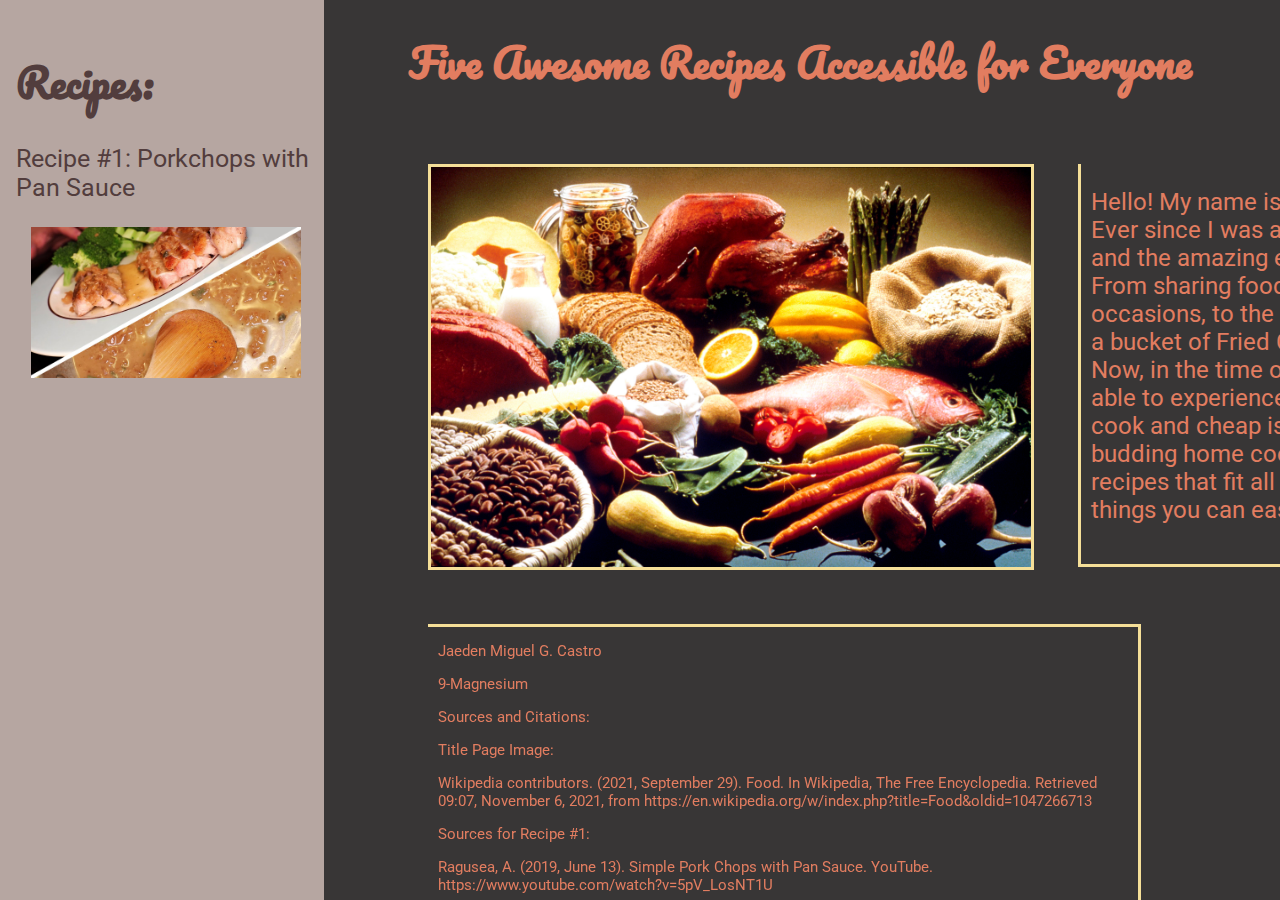
==== index.html @ 9a0c9fd7 "Added new files" ====
<!DOCTYPE html>
<!-- basic structure of an HTML document -->
<html>
	<head>

		<meta charset="UTF-8">
		<meta name="author" content="Jaeden Miguel G. Castro">
		<meta name="keywords" content="HTML, CSS">
		<meta name="revised" content="11-06-2021">
		<title>5 Amazing Food Recipes </title>
		<link rel="icon" href="images/favicon.png" type="image/png" sizes="512x512">
		<link rel="stylesheet" href="css/stylemain.css">
		<link rel="preconnect" href="https://fonts.googleapis.com">
		<link rel="preconnect" href="https://fonts.gstatic.com" crossorigin>
		<link href="https://fonts.googleapis.com/css2?family=Pacifico&family=Roboto:wght@100;400&display=swap" rel="stylesheet">

<!-- CSS Elements -->
		<style>
			.box1  { /* Introduction to Website */
				width:550px; 
				height:400px; 
				border: 3px solid #F5DF98; 
				float:left;
				margin-left:750px;
				margin-top: 40px;
				font-size: 24px;
				padding: 0px 0px 0px 10px;
				border-width: 0px 0px 3px 3px;
				position:absolute;
				overflow: auto;
			}
			footer  { /* Citations and Sources */
				width:700px; 
				height:340px; 
				border: 3px solid #F5DF98; 
				float:left;
				margin-left:100px;
				margin-top: 500px;
				font-size: 15px;
				padding: 0px 0px 0px 10px;
				border-width: 3px 3px 0px 0px;
				position:fixed;
				overflow: auto;
			}

</style>
	</head>

<body>
<!-- Sidebar -->
<aside>
  <h1> Recipes: </h1>
  <p>Recipe #1: Porkchops with Pan Sauce</p>
  <a href="htdocs/recipe1.html">
	<img src="images/porkchopspansauce.jpg" width= "250px" alt="Pork Chops with Pan Sauce" class="center">
	</a>
</aside>
<!-- Main Part of Website -->
<header> <!-- Title  -->
 <h1 style="text-align: center; font-size: 40px; font-family: 'Pacifico', cursive;"> Five Awesome Recipes Accessible for Everyone </h1>
 <img src="images/Food.jpg" width="600px" height= alt="Sample Food Image" title="Sample Food Image" class="mainimage">
 
	<section class="box1"> <!-- Introduction to Website -->   
	<p> Hello! My name is Jaeden and this is my website! Ever since I was a child, I have enjoyed eating food and the amazing experiences that come with it. From sharing food with my extended family at big occasions, to the small times where we would get a bucket of Fried Chicken for lunch or for dinner. Now, in the time of the pandemic, I feel that being able to experience good food that is both easy to cook and cheap is a necessity, especially for budding home cooks like myself. I will be sharing 5 recipes that fit all of these criteria while also fitting things you can easily get in the grocery store. </p>
	</section>
	
	<footer> <!-- Sources and Citations -->
	<p> Jaeden Miguel G. Castro </p>
	<p> 9-Magnesium </p>
	<p> Sources and Citations: </p>
	<p> Title Page Image: </p>
	<p> Wikipedia contributors. (2021, September 29). Food. In Wikipedia, The Free Encyclopedia. Retrieved 09:07, November 6, 2021, from https://en.wikipedia.org/w/index.php?title=Food&oldid=1047266713</p>
	<p> Sources for Recipe #1: </p>
	<p> Ragusea, A. (2019, June 13). Simple Pork Chops with Pan Sauce. YouTube. https://www.youtube.com/watch?v=5pV_LosNT1U </p>
	<p> Favicon </p>
	<p> Marcos’s NY Pizza and Restaurant. (2018, March 15). favicon. Marcos NY Pizza. https://marcosnypizza.com/favicon/ </p>
	</footer>
</header>
</body>
</html>
---- css/stylemain.css ----
/* Navigation Bar */
 aside {
  height: 100%;
  width: 300px; 
  position: fixed; 
  z-index: 1; 
  top: 0; 
  left: 0;
  background-color: #B6A6A1; 
  overflow-x: hidden; 
  padding: 20px 8px 6px 16px;
  text-decoration: none;
  font-size: 25px;
  color: #523D3D;
  display: block;  
  font-family: 'Roboto', sans-serif;
}
/*Sidebar Text */

body {
	background-color: #383636;
}
/* main page*/
header {
  position: relative;
  margin-left: 320px; /* Same as the width of the sidebar */
  text-decoration: none;
  color: #E27D60;
  font-family: 'Roboto', sans-serif;
}
a {
text-decoration: none;
}
.center { /* Centers Sidebar Image */
	display: block;
	margin-left: auto;
	margin-right: auto;
	margin-top: 10px;
	width: 90%;
}
aside h1 {
	font-size: 40px;
	font-family: 'Pacifico', cursive;
}
/* CSS for centerpiece Image */
.mainimage { 
	margin:40px 0px 0px 100px;
	border: 3px solid #F5DF98; 
	float:left;
}
section {
  margin-left: 320px; /* Same as the width of the sidebar */
  text-decoration: none;
  color: #E27D60;
  padding: 10px;
  font-family: 'Roboto', sans-serif;
}
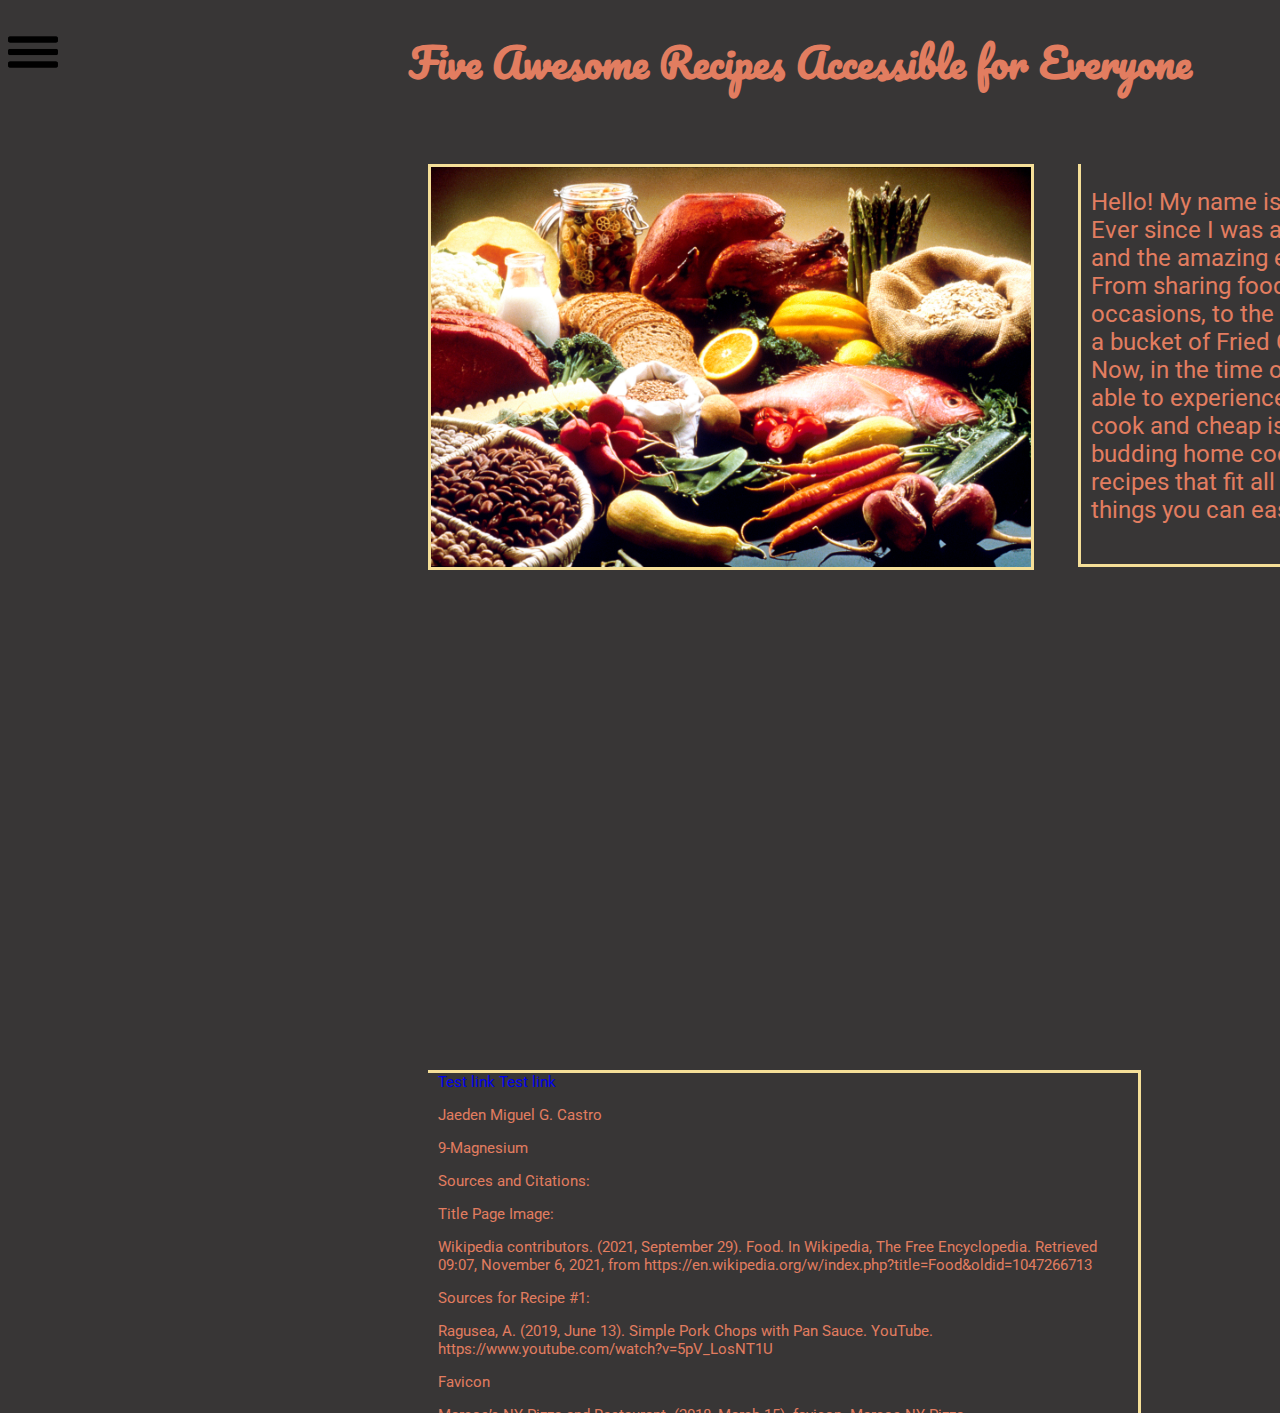
==== commit bf9eb55c: "Added Animations" ====
--- a/index.html
+++ b/index.html
@@ -39,16 +39,58 @@
 				font-size: 15px;
 				padding: 0px 0px 0px 10px;
 				border-width: 3px 3px 0px 0px;
-				position:fixed;
+				position:relative;
 				overflow: auto;
 			}
+			:target#Anim1 {
+				animation-name:sidebar1;
+				animation-duration: 1s;
+				animation-fill-mode: forwards;
+			}
+			@keyframes sidebar1 {
+				0%   { left:-300px; top:0px;}
+				100%  {left:0px; top:0px;}
+			}
+			:target#Anim2 {
+				animation-name:sidebar2;
+				animation-duration: 1s;
 
+			}
+			@keyframes sidebar2 {
+				0%   { left:0px; top:0px;}
+				100%  {left:-370px; top:0px;}
+			}
+			.BarIcon{
+			position:absolute;
+			height:50px;
+			width:50px;
+			}
+			.XIcon
+			{
+			position:absolute;
+			height:50px;
+			width:50px;
+			left:250px;
+			top:10px;
+			}
 </style>
 	</head>
 
 <body>
 <!-- Sidebar -->
-<aside>
+<div>
+<a href="#Anim1">
+<img alt="Icon" class="BarIcon"src="images/BarIcon.png">
+</div>
+<aside id ="Anim1">
+<a href="#Anim2"> <img alt="Icon" class="XIcon"src="images/XIcon.png"> </a>
+  <h1> Recipes: </h1>
+  <p>Recipe #1: Porkchops with Pan Sauce</p>
+  <a href="htdocs/recipe1.html">
+	<img src="images/porkchopspansauce.jpg" width= "250px" alt="Pork Chops with Pan Sauce" class="center">
+	</a>
+</aside>
+<aside id="Anim2">
   <h1> Recipes: </h1>
   <p>Recipe #1: Porkchops with Pan Sauce</p>
   <a href="htdocs/recipe1.html">
@@ -65,6 +107,8 @@
 	</section>
 	
 	<footer> <!-- Sources and Citations -->
+	<a href="#Anim1">Test link</a>
+	<a href="#Anim2">Test link</a>
 	<p> Jaeden Miguel G. Castro </p>
 	<p> 9-Magnesium </p>
 	<p> Sources and Citations: </p>
--- a/css/stylemain.css
+++ b/css/stylemain.css
@@ -2,7 +2,7 @@
  aside {
   height: 100%;
   width: 300px; 
-  position: fixed; 
+  position: absolute; 
   z-index: 1; 
   top: 0; 
   left: 0;
@@ -14,6 +14,7 @@
   color: #523D3D;
   display: block;  
   font-family: 'Roboto', sans-serif;
+  left: -350px;
 }
 /*Sidebar Text */
 
@@ -22,7 +23,6 @@
 }
 /* main page*/
 header {
-  position: relative;
   margin-left: 320px; /* Same as the width of the sidebar */
   text-decoration: none;
   color: #E27D60;
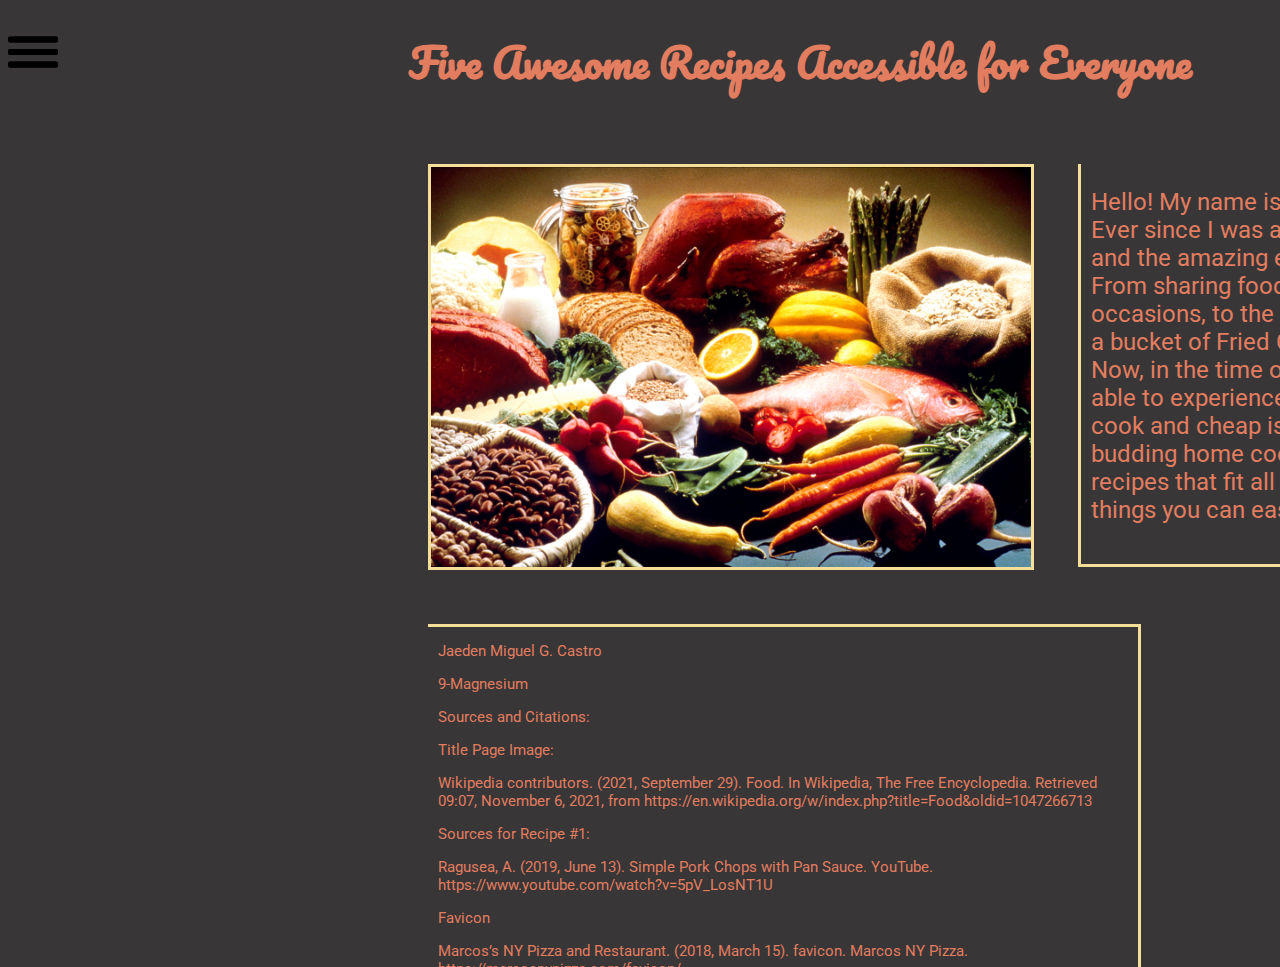
==== commit 6ef9e323: "Final Output Ver 1" ====
--- a/index.html
+++ b/index.html
@@ -39,7 +39,7 @@
 				font-size: 15px;
 				padding: 0px 0px 0px 10px;
 				border-width: 3px 3px 0px 0px;
-				position:relative;
+				position:absolute;
 				overflow: auto;
 			}
 			:target#Anim1 {
@@ -60,55 +60,103 @@
 				0%   { left:0px; top:0px;}
 				100%  {left:-370px; top:0px;}
 			}
-			.BarIcon{
-			position:absolute;
-			height:50px;
-			width:50px;
+			.youtube {
+			width: 64px;
+			height: 64px;
+			position: absolute;
 			}
-			.XIcon
-			{
-			position:absolute;
-			height:50px;
-			width:50px;
-			left:250px;
-			top:10px;
+			
+			#socialmedia {
+			width: 64px;
+			height: 64x;
 			}
+			a img.hover {
+				display: none;
+			}
+			a img.default {
+				display: inherit;
+			}
+			a:hover img.hover {
+				display: inherit;
+			}
+			a:hover img.default {
+				display: none;
+			}
+
 </style>
 	</head>
 
 <body>
 <!-- Sidebar -->
 <div>
-<a href="#Anim1">
-<img alt="Icon" class="BarIcon"src="images/BarIcon.png">
+<a href="#Anim1"><img alt="Icon" class="BarIcon"src="images/BarIcon.png"></a>
 </div>
 <aside id ="Anim1">
 <a href="#Anim2"> <img alt="Icon" class="XIcon"src="images/XIcon.png"> </a>
+<h1> Recipes: </h1>
+  <p>Recipe #1: Porkchops with Pan Sauce</p>
+  <a href="htdocs/recipe1.html"><img src="images/porkchopspansauce.jpg" width= "250px" height = "141px" alt="Pork Chops with Pan Sauce" class="center"></a>
+  <p>Recipe #2: Chicken and Rice Bake</p>
+  <a href="htdocs/recipe2.html"><img src="images/chickenricebake.png" width= "250px" height = "141px" alt="Chicken and Rice Bake" class="center"></a>
+  <p>Recipe #3: Baked Sushi</p>
+  <a href="htdocs/recipe3.html"><img src="images/bakedsushi.png" width= "250px" height = "141px" alt="Baked Sushi" class="center"></a>
+  <p>Recipe #4: Chocolate Cake with Italian Meringue</p>
+  <a href="htdocs/recipe4.html"><img src="images/chocolatecake.png" width= "100px" height = "141px" alt="Chocolate Cake with Italian Meringue" class="center"></a>
+  
+	<h6> My Facebook, Adam Ragusea's Youtube and Facebook:</h6>
+	
+	<a href="https://www.youtube.com/channel/UC9_p50tH3WmMslWRWKnM7dQ">
+	<img src="images/Youtube1.jpg" alt="Adam Ragusea's Youtube" title="Adam Ragusea's Youtube" class="default" id="socialmedia"> 
+	<img src="images/Youtube2.png" alt="Adam Ragusea's Youtube" title="Adam Ragusea's Youtube" class="hover" id="socialmedia">
+	</a>
+	<a href="https://twitter.com/aragusea">
+	<img src="images/Twitter1.png" alt="Adam Ragusea's Twitter" title="Adam Ragusea's Twitter" class="default" id="socialmedia"> 
+	<img src="images/Twitter2.png" alt="Adam Ragusea's Twitter" title="Adam Ragusea's Twitter" class="hover" id="socialmedia">
+	</a>
+	<a href="https://www.facebook.com/raedenjin">
+	<img src="images/Facebook1.png" alt="My Facebook" class="default" title="My Facebook" id="socialmedia"></img>
+	<img src="images/Facebook2.png" alt="My Facebook" class="hover" title="My Facebook" id="socialmedia"></img>
+	</a>
+  <!-- <a href="https://twitter.com/aragusea"><img src="images/chocolatecake.png" width= "250px" height = "141px" alt="Chocolate Cake with Italian Meringue" class="center"></a>
+  <a href="https://www.facebook.com/raedenjin"><img src="images/chocolatecake.png" width= "250px" height = "141px" alt="Chocolate Cake with Italian Meringue" class="center"></a> -->
+</aside>
+<aside id="Anim2">
+<a href="#Anim2"> <img alt="Icon" class="XIcon"src="images/XIcon.png"> </a>
   <h1> Recipes: </h1>
   <p>Recipe #1: Porkchops with Pan Sauce</p>
-  <a href="htdocs/recipe1.html">
-	<img src="images/porkchopspansauce.jpg" width= "250px" alt="Pork Chops with Pan Sauce" class="center">
+  <a href="htdocs/recipe1.html"><img src="images/porkchopspansauce.jpg" width= "250px" height = "141px" alt="Pork Chops with Pan Sauce" class="center"></a>
+  <p>Recipe #2: Chicken and Rice Bake</p>
+  <a href="htdocs/recipe2.html"><img src="images/chickenricebake.png" width= "250px" height = "141px" alt="Chicken and Rice Bake" class="center"></a>
+  <p>Recipe #3: Baked Sushi</p>
+  <a href="htdocs/recipe3.html"><img src="images/bakedsushi.png" width= "250px" height = "141px" alt="Baked Sushi" class="center"></a>
+  <p>Recipe #4: Chocolate Cake with Italian Meringue</p>
+  <a href="htdocs/recipe4.html"><img src="images/chocolatecake.png" width= "250px" height = "141px" alt="Chocolate Cake with Italian Meringue" class="center"></a>
+  
+ <h6> My Facebook, Adam Ragusea's Youtube and Facebook:</h6>
+  	
+	<a href="https://www.youtube.com/channel/UC9_p50tH3WmMslWRWKnM7dQ">
+	<img src="images/Youtube1.jpg" alt="Adam Ragusea's Youtube" title="Adam Ragusea's Youtube" class="default" id="socialmedia"> 
+	<img src="images/Youtube2.png" alt="Adam Ragusea's Youtube" title="Adam Ragusea's Youtube" class="hover" id="socialmedia">
 	</a>
-</aside>
-<aside id="Anim2">
-  <h1> Recipes: </h1>
-  <p>Recipe #1: Porkchops with Pan Sauce</p>
-  <a href="htdocs/recipe1.html">
-	<img src="images/porkchopspansauce.jpg" width= "250px" alt="Pork Chops with Pan Sauce" class="center">
+	<a href="https://twitter.com/aragusea">
+	<img src="images/Twitter1.png" alt="Adam Ragusea's Twitter" title="Adam Ragusea's Twitter" class="default" id="socialmedia"> 
+	<img src="images/Twitter2.png" alt="Adam Ragusea's Twitter" title="Adam Ragusea's Twitter" class="hover" id="socialmedia">
+	</a>
+	<a href="https://www.facebook.com/raedenjin">
+	<img src="images/Facebook1.png" alt="My Facebook" class="default" title="My Facebook" id="socialmedia"></img>
+	<img src="images/Facebook2.png" alt="My Facebook" class="hover" title="My Facebook" id="socialmedia"></img>
 	</a>
 </aside>
 <!-- Main Part of Website -->
 <header> <!-- Title  -->
  <h1 style="text-align: center; font-size: 40px; font-family: 'Pacifico', cursive;"> Five Awesome Recipes Accessible for Everyone </h1>
- <img src="images/Food.jpg" width="600px" height= alt="Sample Food Image" title="Sample Food Image" class="mainimage">
+ <img src="images/Food.jpg" width="600px" alt="Sample Food Image" title="Sample Food Image" class="mainimage">
  
 	<section class="box1"> <!-- Introduction to Website -->   
 	<p> Hello! My name is Jaeden and this is my website! Ever since I was a child, I have enjoyed eating food and the amazing experiences that come with it. From sharing food with my extended family at big occasions, to the small times where we would get a bucket of Fried Chicken for lunch or for dinner. Now, in the time of the pandemic, I feel that being able to experience good food that is both easy to cook and cheap is a necessity, especially for budding home cooks like myself. I will be sharing 5 recipes that fit all of these criteria while also fitting things you can easily get in the grocery store. </p>
 	</section>
 	
 	<footer> <!-- Sources and Citations -->
-	<a href="#Anim1">Test link</a>
-	<a href="#Anim2">Test link</a>
 	<p> Jaeden Miguel G. Castro </p>
 	<p> 9-Magnesium </p>
 	<p> Sources and Citations: </p>
--- a/css/stylemain.css
+++ b/css/stylemain.css
@@ -7,7 +7,6 @@
   top: 0; 
   left: 0;
   background-color: #B6A6A1; 
-  overflow-x: hidden; 
   padding: 20px 8px 6px 16px;
   text-decoration: none;
   font-size: 25px;
@@ -15,6 +14,7 @@
   display: block;  
   font-family: 'Roboto', sans-serif;
   left: -350px;
+  overflow:auto;
 }
 /*Sidebar Text */
 
@@ -27,6 +27,7 @@
   text-decoration: none;
   color: #E27D60;
   font-family: 'Roboto', sans-serif;
+  position:relative;
 }
 a {
 text-decoration: none;
@@ -54,4 +55,33 @@
   color: #E27D60;
   padding: 10px;
   font-family: 'Roboto', sans-serif;
+}
+.right {
+	height: 100%;
+	width: 300px; 
+	position: absolute; 
+	z-index: 1; 
+	top: 0; 
+	background-color: #B6A6A1; 
+	overflow-x: hidden; 
+	padding: 20px 8px 6px 16px;
+	text-decoration: none;
+	font-size: 25px;
+	color: #523D3D;
+	display: block;  
+	font-family: 'Roboto', sans-serif;
+	right:0px;
+	overflow:scroll;
+} 
+.BarIcon{
+	position:absolute;
+	height:50px;
+	width:50px;
+}
+.XIcon {
+	position:absolute;
+	height:50px;
+	width:50px;
+	left:250px;
+	top:10px;
 }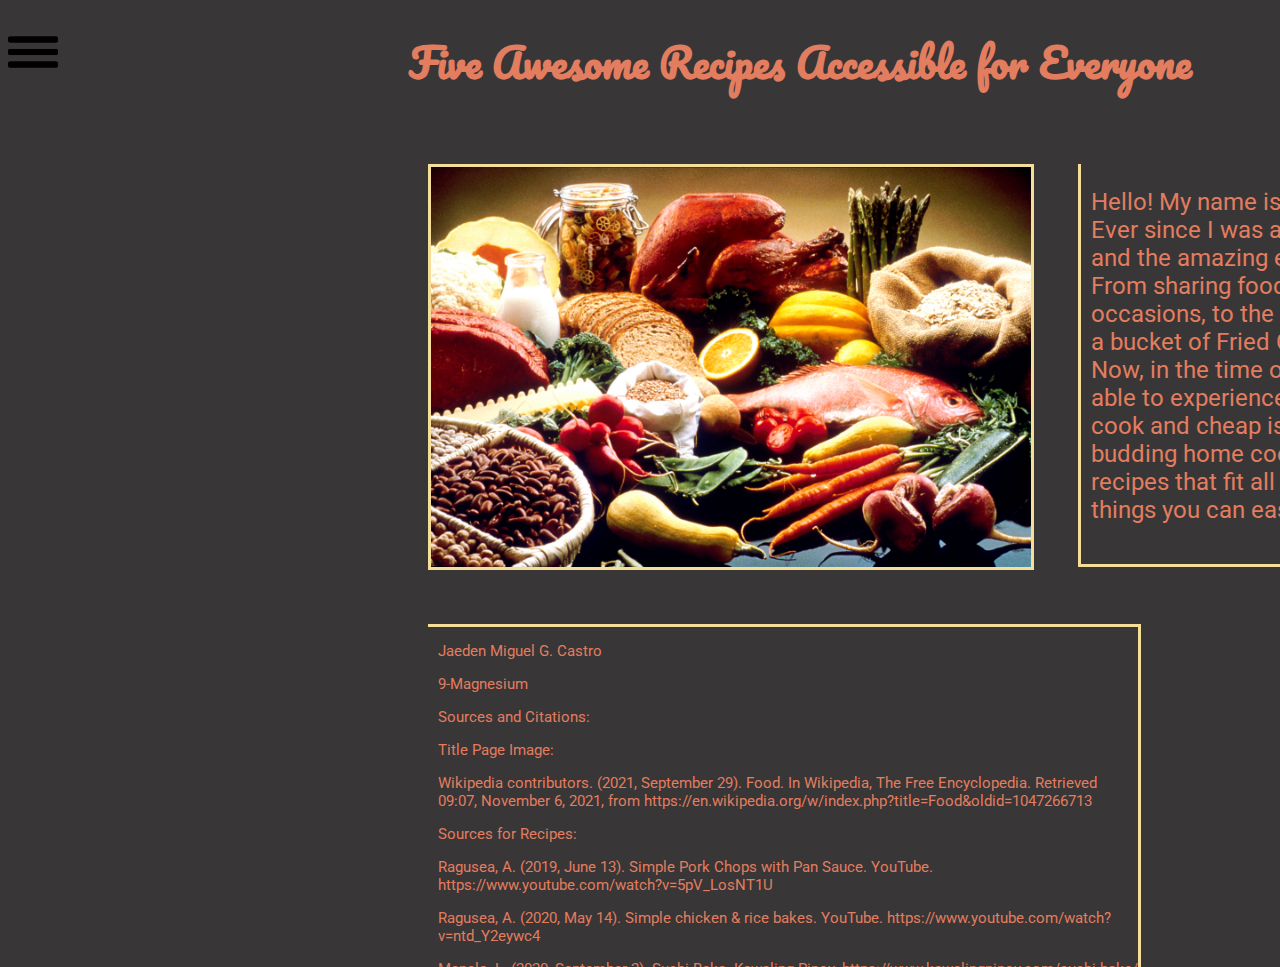
==== commit 1f105db7: "Bugfixes" ====
--- a/index.html
+++ b/index.html
@@ -42,46 +42,7 @@
 				position:absolute;
 				overflow: auto;
 			}
-			:target#Anim1 {
-				animation-name:sidebar1;
-				animation-duration: 1s;
-				animation-fill-mode: forwards;
-			}
-			@keyframes sidebar1 {
-				0%   { left:-300px; top:0px;}
-				100%  {left:0px; top:0px;}
-			}
-			:target#Anim2 {
-				animation-name:sidebar2;
-				animation-duration: 1s;
 
-			}
-			@keyframes sidebar2 {
-				0%   { left:0px; top:0px;}
-				100%  {left:-370px; top:0px;}
-			}
-			.youtube {
-			width: 64px;
-			height: 64px;
-			position: absolute;
-			}
-			
-			#socialmedia {
-			width: 64px;
-			height: 64x;
-			}
-			a img.hover {
-				display: none;
-			}
-			a img.default {
-				display: inherit;
-			}
-			a:hover img.hover {
-				display: inherit;
-			}
-			a:hover img.default {
-				display: none;
-			}
 
 </style>
 	</head>
@@ -91,7 +52,7 @@
 <div>
 <a href="#Anim1"><img alt="Icon" class="BarIcon"src="images/BarIcon.png"></a>
 </div>
-<aside id ="Anim1">
+<nav id ="Anim1">
 <a href="#Anim2"> <img alt="Icon" class="XIcon"src="images/XIcon.png"> </a>
 <h1> Recipes: </h1>
   <p>Recipe #1: Porkchops with Pan Sauce</p>
@@ -119,8 +80,8 @@
 	</a>
   <!-- <a href="https://twitter.com/aragusea"><img src="images/chocolatecake.png" width= "250px" height = "141px" alt="Chocolate Cake with Italian Meringue" class="center"></a>
   <a href="https://www.facebook.com/raedenjin"><img src="images/chocolatecake.png" width= "250px" height = "141px" alt="Chocolate Cake with Italian Meringue" class="center"></a> -->
-</aside>
-<aside id="Anim2">
+</nav>
+<nav id="Anim2">
 <a href="#Anim2"> <img alt="Icon" class="XIcon"src="images/XIcon.png"> </a>
   <h1> Recipes: </h1>
   <p>Recipe #1: Porkchops with Pan Sauce</p>
@@ -146,7 +107,7 @@
 	<img src="images/Facebook1.png" alt="My Facebook" class="default" title="My Facebook" id="socialmedia"></img>
 	<img src="images/Facebook2.png" alt="My Facebook" class="hover" title="My Facebook" id="socialmedia"></img>
 	</a>
-</aside>
+</nav>
 <!-- Main Part of Website -->
 <header> <!-- Title  -->
  <h1 style="text-align: center; font-size: 40px; font-family: 'Pacifico', cursive;"> Five Awesome Recipes Accessible for Everyone </h1>
@@ -162,10 +123,14 @@
 	<p> Sources and Citations: </p>
 	<p> Title Page Image: </p>
 	<p> Wikipedia contributors. (2021, September 29). Food. In Wikipedia, The Free Encyclopedia. Retrieved 09:07, November 6, 2021, from https://en.wikipedia.org/w/index.php?title=Food&oldid=1047266713</p>
-	<p> Sources for Recipe #1: </p>
+	<p> Sources for Recipes: </p>
 	<p> Ragusea, A. (2019, June 13). Simple Pork Chops with Pan Sauce. YouTube. https://www.youtube.com/watch?v=5pV_LosNT1U </p>
+	<p> Ragusea, A. (2020, May 14). Simple chicken & rice bakes. YouTube. https://www.youtube.com/watch?v=ntd_Y2eywc4 </p>
+	<p> Manalo, L. (2020, September 2). Sushi Bake. Kawaling Pinoy. https://www.kawalingpinoy.com/sushi-bake/ </p>
+	<p> Ragusea, A. (2019, June 20). Chocolate Cake with Italian Meringue (Marshmallow Frosting). YouTube. https://www.youtube.com/watch?v=mKWNLDn93YU </p>
 	<p> Favicon </p>
 	<p> Marcos’s NY Pizza and Restaurant. (2018, March 15). favicon. Marcos NY Pizza. https://marcosnypizza.com/favicon/ </p>
+	<p> Icons are from https://icon-icons.com/ and are free for commercial use.</p>
 	</footer>
 </header>
 </body>
--- a/css/stylemain.css
+++ b/css/stylemain.css
@@ -1,5 +1,5 @@
 /* Navigation Bar */
- aside {
+ nav {
   height: 100%;
   width: 300px; 
   position: absolute; 
@@ -29,6 +29,9 @@
   font-family: 'Roboto', sans-serif;
   position:relative;
 }
+header > h1 {
+	text-align: center; font-family: 'Pacifico', cursive;
+}
 a {
 text-decoration: none;
 }
@@ -39,7 +42,7 @@
 	margin-top: 10px;
 	width: 90%;
 }
-aside h1 {
+nav h1 {
 	font-size: 40px;
 	font-family: 'Pacifico', cursive;
 }
@@ -84,4 +87,44 @@
 	width:50px;
 	left:250px;
 	top:10px;
+}
+:target#Anim1 {
+	animation-name:sidebar1;
+	animation-duration: 1s;
+	animation-fill-mode: forwards;
+}
+@keyframes sidebar1 {
+	0%   { left:-300px; top:0px;}
+	100%  {left:0px; top:0px;}
+}
+:target#Anim2 {
+	animation-name:sidebar2;
+	animation-duration: 1s;
+}
+@keyframes sidebar2 {
+	0%   { left:0px; top:0px;}
+	100%  {left:-370px; top:0px;}
+}
+#socialmedia {
+	width: 64px;
+	height: 64x;
+}
+a img.hover {
+	display: none;
+}
+a img.default {
+	display: inherit;
+}
+a:hover img.hover {
+	display: inherit;
+}
+a:hover img.default {
+	display: none	
+}
+.video  { 
+	width:560px; 
+	height:315px; 
+	position:absolute;
+	border: 3px solid #F5DF98;
+	margin-left: 75px;
 }